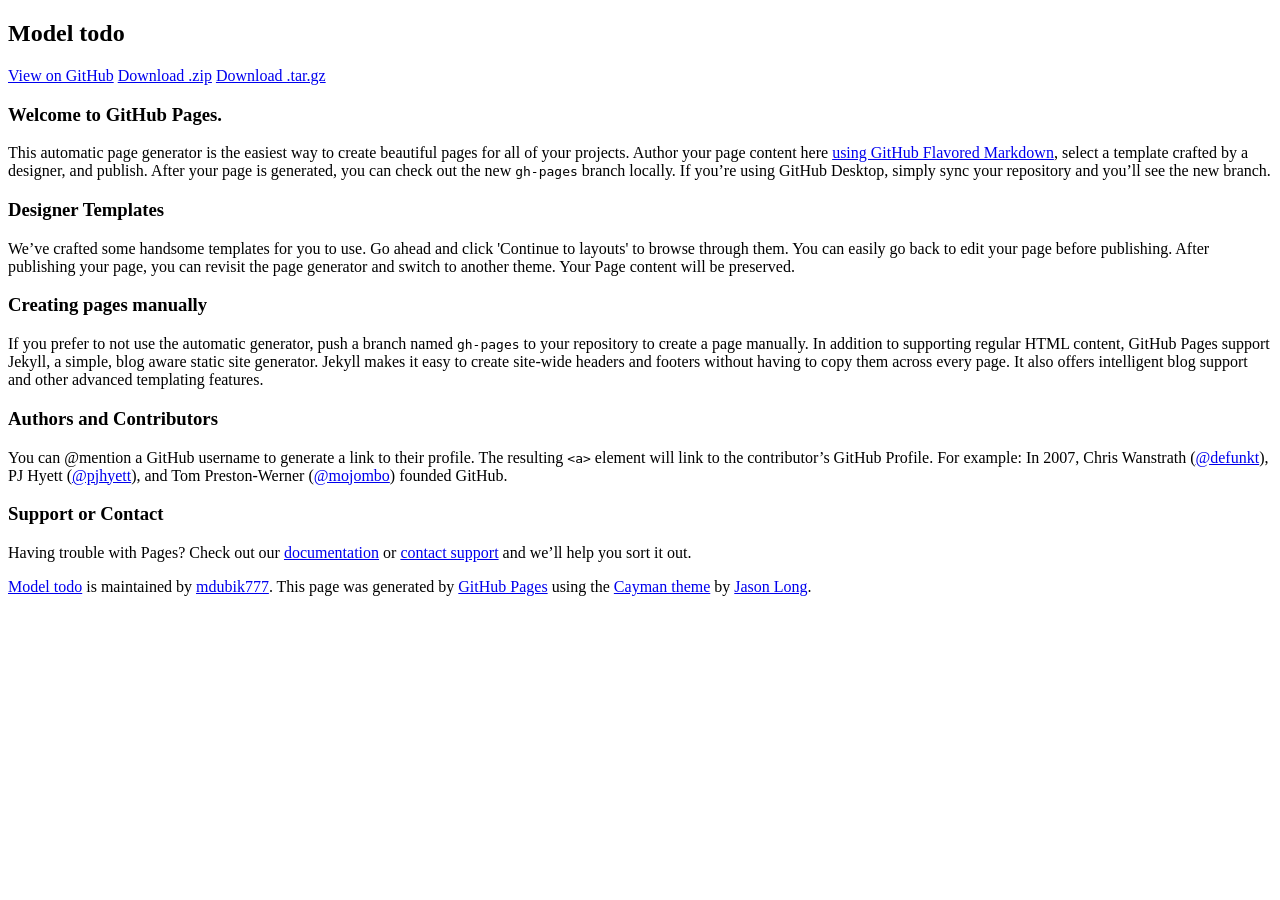
==== index.html @ 509e5e0b "Create gh-pages branch via GitHub" ====
<!DOCTYPE html>
<html lang="en-us">
  <head>
    <meta charset="UTF-8">
    <title>Model todo by mdubik777</title>
    <meta name="viewport" content="width=device-width, initial-scale=1">
    <link rel="stylesheet" type="text/css" href="stylesheets/normalize.css" media="screen">
    <link href='https://fonts.googleapis.com/css?family=Open+Sans:400,700' rel='stylesheet' type='text/css'>
    <link rel="stylesheet" type="text/css" href="stylesheets/stylesheet.css" media="screen">
    <link rel="stylesheet" type="text/css" href="stylesheets/github-light.css" media="screen">
  </head>
  <body>
    <section class="page-header">
      <h1 class="project-name">Model todo</h1>
      <h2 class="project-tagline"></h2>
      <a href="https://github.com/mdubik777/model_TODO" class="btn">View on GitHub</a>
      <a href="https://github.com/mdubik777/model_TODO/zipball/master" class="btn">Download .zip</a>
      <a href="https://github.com/mdubik777/model_TODO/tarball/master" class="btn">Download .tar.gz</a>
    </section>

    <section class="main-content">
      <h3>
<a id="welcome-to-github-pages" class="anchor" href="#welcome-to-github-pages" aria-hidden="true"><span aria-hidden="true" class="octicon octicon-link"></span></a>Welcome to GitHub Pages.</h3>

<p>This automatic page generator is the easiest way to create beautiful pages for all of your projects. Author your page content here <a href="https://guides.github.com/features/mastering-markdown/">using GitHub Flavored Markdown</a>, select a template crafted by a designer, and publish. After your page is generated, you can check out the new <code>gh-pages</code> branch locally. If you’re using GitHub Desktop, simply sync your repository and you’ll see the new branch.</p>

<h3>
<a id="designer-templates" class="anchor" href="#designer-templates" aria-hidden="true"><span aria-hidden="true" class="octicon octicon-link"></span></a>Designer Templates</h3>

<p>We’ve crafted some handsome templates for you to use. Go ahead and click 'Continue to layouts' to browse through them. You can easily go back to edit your page before publishing. After publishing your page, you can revisit the page generator and switch to another theme. Your Page content will be preserved.</p>

<h3>
<a id="creating-pages-manually" class="anchor" href="#creating-pages-manually" aria-hidden="true"><span aria-hidden="true" class="octicon octicon-link"></span></a>Creating pages manually</h3>

<p>If you prefer to not use the automatic generator, push a branch named <code>gh-pages</code> to your repository to create a page manually. In addition to supporting regular HTML content, GitHub Pages support Jekyll, a simple, blog aware static site generator. Jekyll makes it easy to create site-wide headers and footers without having to copy them across every page. It also offers intelligent blog support and other advanced templating features.</p>

<h3>
<a id="authors-and-contributors" class="anchor" href="#authors-and-contributors" aria-hidden="true"><span aria-hidden="true" class="octicon octicon-link"></span></a>Authors and Contributors</h3>

<p>You can @mention a GitHub username to generate a link to their profile. The resulting <code>&lt;a&gt;</code> element will link to the contributor’s GitHub Profile. For example: In 2007, Chris Wanstrath (<a href="https://github.com/defunkt" class="user-mention">@defunkt</a>), PJ Hyett (<a href="https://github.com/pjhyett" class="user-mention">@pjhyett</a>), and Tom Preston-Werner (<a href="https://github.com/mojombo" class="user-mention">@mojombo</a>) founded GitHub.</p>

<h3>
<a id="support-or-contact" class="anchor" href="#support-or-contact" aria-hidden="true"><span aria-hidden="true" class="octicon octicon-link"></span></a>Support or Contact</h3>

<p>Having trouble with Pages? Check out our <a href="https://help.github.com/pages">documentation</a> or <a href="https://github.com/contact">contact support</a> and we’ll help you sort it out.</p>

      <footer class="site-footer">
        <span class="site-footer-owner"><a href="https://github.com/mdubik777/model_TODO">Model todo</a> is maintained by <a href="https://github.com/mdubik777">mdubik777</a>.</span>

        <span class="site-footer-credits">This page was generated by <a href="https://pages.github.com">GitHub Pages</a> using the <a href="https://github.com/jasonlong/cayman-theme">Cayman theme</a> by <a href="https://twitter.com/jasonlong">Jason Long</a>.</span>
      </footer>

    </section>

  
  </body>
</html>
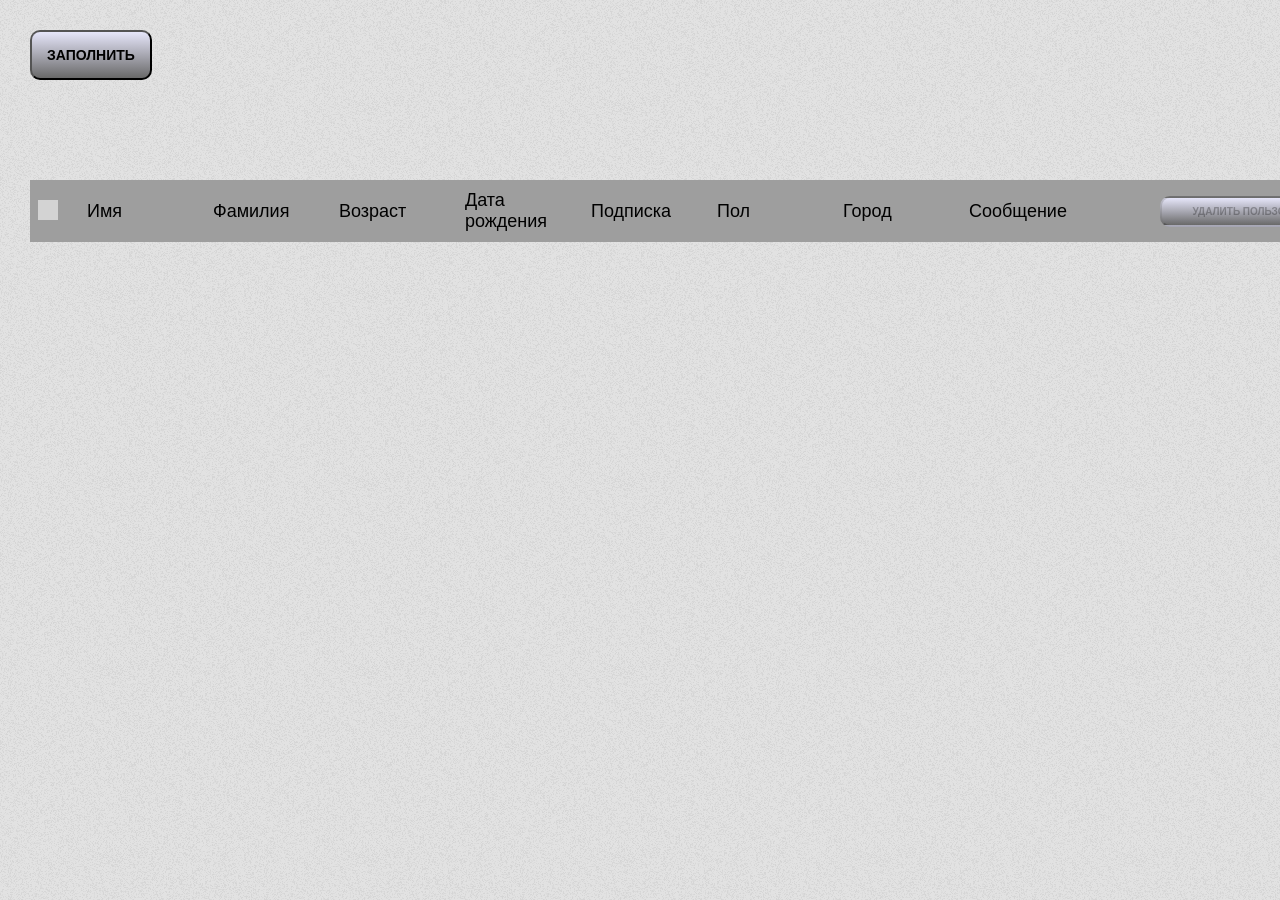
==== commit ac71f8fd: "demo" ====
--- a/index.html
+++ b/index.html
@@ -1,57 +1,163 @@
-<!DOCTYPE html>
-<html lang="en-us">
-  <head>
-    <meta charset="UTF-8">
-    <title>Model todo by mdubik777</title>
-    <meta name="viewport" content="width=device-width, initial-scale=1">
-    <link rel="stylesheet" type="text/css" href="stylesheets/normalize.css" media="screen">
-    <link href='https://fonts.googleapis.com/css?family=Open+Sans:400,700' rel='stylesheet' type='text/css'>
-    <link rel="stylesheet" type="text/css" href="stylesheets/stylesheet.css" media="screen">
-    <link rel="stylesheet" type="text/css" href="stylesheets/github-light.css" media="screen">
-  </head>
-  <body>
-    <section class="page-header">
-      <h1 class="project-name">Model todo</h1>
-      <h2 class="project-tagline"></h2>
-      <a href="https://github.com/mdubik777/model_TODO" class="btn">View on GitHub</a>
-      <a href="https://github.com/mdubik777/model_TODO/zipball/master" class="btn">Download .zip</a>
-      <a href="https://github.com/mdubik777/model_TODO/tarball/master" class="btn">Download .tar.gz</a>
-    </section>
-
-    <section class="main-content">
-      <h3>
-<a id="welcome-to-github-pages" class="anchor" href="#welcome-to-github-pages" aria-hidden="true"><span aria-hidden="true" class="octicon octicon-link"></span></a>Welcome to GitHub Pages.</h3>
-
-<p>This automatic page generator is the easiest way to create beautiful pages for all of your projects. Author your page content here <a href="https://guides.github.com/features/mastering-markdown/">using GitHub Flavored Markdown</a>, select a template crafted by a designer, and publish. After your page is generated, you can check out the new <code>gh-pages</code> branch locally. If you’re using GitHub Desktop, simply sync your repository and you’ll see the new branch.</p>
-
-<h3>
-<a id="designer-templates" class="anchor" href="#designer-templates" aria-hidden="true"><span aria-hidden="true" class="octicon octicon-link"></span></a>Designer Templates</h3>
-
-<p>We’ve crafted some handsome templates for you to use. Go ahead and click 'Continue to layouts' to browse through them. You can easily go back to edit your page before publishing. After publishing your page, you can revisit the page generator and switch to another theme. Your Page content will be preserved.</p>
-
-<h3>
-<a id="creating-pages-manually" class="anchor" href="#creating-pages-manually" aria-hidden="true"><span aria-hidden="true" class="octicon octicon-link"></span></a>Creating pages manually</h3>
-
-<p>If you prefer to not use the automatic generator, push a branch named <code>gh-pages</code> to your repository to create a page manually. In addition to supporting regular HTML content, GitHub Pages support Jekyll, a simple, blog aware static site generator. Jekyll makes it easy to create site-wide headers and footers without having to copy them across every page. It also offers intelligent blog support and other advanced templating features.</p>
-
-<h3>
-<a id="authors-and-contributors" class="anchor" href="#authors-and-contributors" aria-hidden="true"><span aria-hidden="true" class="octicon octicon-link"></span></a>Authors and Contributors</h3>
-
-<p>You can @mention a GitHub username to generate a link to their profile. The resulting <code>&lt;a&gt;</code> element will link to the contributor’s GitHub Profile. For example: In 2007, Chris Wanstrath (<a href="https://github.com/defunkt" class="user-mention">@defunkt</a>), PJ Hyett (<a href="https://github.com/pjhyett" class="user-mention">@pjhyett</a>), and Tom Preston-Werner (<a href="https://github.com/mojombo" class="user-mention">@mojombo</a>) founded GitHub.</p>
-
-<h3>
-<a id="support-or-contact" class="anchor" href="#support-or-contact" aria-hidden="true"><span aria-hidden="true" class="octicon octicon-link"></span></a>Support or Contact</h3>
-
-<p>Having trouble with Pages? Check out our <a href="https://help.github.com/pages">documentation</a> or <a href="https://github.com/contact">contact support</a> and we’ll help you sort it out.</p>
-
-      <footer class="site-footer">
-        <span class="site-footer-owner"><a href="https://github.com/mdubik777/model_TODO">Model todo</a> is maintained by <a href="https://github.com/mdubik777">mdubik777</a>.</span>
-
-        <span class="site-footer-credits">This page was generated by <a href="https://pages.github.com">GitHub Pages</a> using the <a href="https://github.com/jasonlong/cayman-theme">Cayman theme</a> by <a href="https://twitter.com/jasonlong">Jason Long</a>.</span>
-      </footer>
-
-    </section>
-
-  
-  </body>
-</html>
+<!DOCTYPE html>
+<html>
+<head>
+    <meta charset="utf-8">
+    <meta name="viewport" content="width=1460" />
+    <title>popup</title>
+
+    <link rel="stylesheet"  href="css/select2.css" />
+    <link rel="stylesheet"  href="css/jquery-ui.theme.css" />
+    <link rel="stylesheet"  href="css/jquery-ui.css" />
+    <link rel="stylesheet" href="css/css.css" />
+
+
+</head>
+<body>
+    <div class="wrapper">
+        <button class="btn btn-action">заполнить</button>
+        <div class="users-list-wrapper">
+            <ul id="user-table-list">
+                <li class="head">
+                    <div class="data-box">
+                        <span>
+                            <span class="custom-checkbox head-checkbox">
+                                <input type="checkbox" id="ckb-all" />
+                                <label for="ckb-all">
+                                    <i class="icon-checkmark"></i>
+
+                                </label>
+                            </span>
+                        </span>
+                        <span>Имя</span>
+                        <span>Фамилия</span>
+                        <span>Возраст</span>
+                        <span>Дата рождения</span>
+                        <span>Подписка</span>
+                        <span>Пол</span>
+                        <span>Город</span>
+                        <span>Сообщение</span>
+                        <span>
+                            <button class="btn main-button" disabled>Удалить пользователей</button>
+                        </span>
+                    </div>
+                </li>
+            </ul>
+        </div>
+    </div>
+    <div class="black" id="blackout">
+
+        <!-------------------------------------------------------------------
+                        Popup
+        --------------------------------------------------------------------->
+
+
+        <div class="popup-in-box" id="popup-box">
+            <div class="close-popup">
+                <span class="closed close-popup-action">X</span>
+            </div>
+            <div class="form-box">
+                <div class="row">
+                    <label class="label" for="name">Введите имя</label>
+                    <input id="name" class="txt-field user-name-action" type="text" placeholder="" >
+                </div>
+
+
+                <div class="row">
+                    <label  class="label" for="surname">Введите фамилию</label>
+                    <input id="surname" class="txt-field user-surname-action" type="text"/>
+                </div>
+                <div class="row">
+                    <label  class="label" for="age">Введите возраст</label>
+                    <input id="age" class="txt-field  user-age-action" type="text"/>
+                </div>
+                <div class="row">
+                    <label  class="label" for="age">Введите дату рождения</label>
+                    <input id="datepicker" class="txt-field  user-birth-action" type="text"/>
+                </div>
+
+                <div class="row">
+                    <label  class="label" for="message">Введите сообщение</label>
+                    <textarea id="message" class="txt-field user-message-action" cols="20" rows="7"></textarea>
+                </div>
+
+                <!-----------------------------------------------------------
+                Checkbox
+                -------------------------------------------------------------->
+
+
+                <div class="checkbox-js">
+                    <div class="row">
+                            <span class="custom-checkbox">
+
+                                <input type="checkbox" id="add-info" class="delivery-action" />
+                                <label for="add-info">
+                                    <i class="icon-checkmark"></i>
+                                    <span>Подписаться на рассылку</span>
+                                </label>
+                            </span>
+                    </div>
+
+                </div>
+
+                <!-----------------------------------------------------------
+                Radio
+                -------------------------------------------------------------->
+
+
+
+                <div class="add-info-radio" id="add-info-radio-js">
+                    <div class="row">
+                            <span class="custom-radio">
+                                <input type="radio" id="male-radio" class="gender-action" name="sex" checked />
+                                <label for="male-radio">
+                                    <i></i>
+                                    <span>Мужчина</span>
+                                </label>
+                            </span>
+                            <span class="custom-radio">
+                                <input type="radio" id="female-radio" class="gender-action" name="sex" />
+                                <label for="female-radio">
+                                    <i></i>
+                                    <span>Женщина</span>
+                                </label>
+                            </span>
+                    </div>
+                </div>
+
+                <!-----------------------------------------------------------
+                Select2
+                -------------------------------------------------------------->
+
+                <div class="row">
+                    <div class="select-wrapper">
+                        <select class="select select-action-js w250" data-placeholder="Выберите город">
+                            <option value=""></option>
+                            <option value="1">Москва</option>
+                            <option value="2">Санкт-Петербург</option>
+                            <option value="3">Калуга</option>
+                            <option value="4">Ростов-на-Дону</option>
+                            <option value="5">Саратов</option>
+                        </select>
+                    </div>
+                </div>
+
+                <!-------------------------------------------------------------
+                    Button
+                ------------------------------------------------------------------>
+
+                <div class="button">
+                    <button class="btn popup-btn send-popup-action">отправить</button>
+                    <button class="btn save-edition-action">Сохранить изменения</button>
+                    <button class="btn close-popup-action cancel-popup-action">Отменить</button>
+                </div>
+
+            </div>
+        </div>
+    </div>
+
+    <script type="text/javascript" src="js/jquery.js"></script>
+    <script type="text/javascript" src="js/select2.full.min.js"></script>
+    <script type="text/javascript" src="js/jquery-ui.js"></script>
+    <script type="text/javascript" src="js/script.js"></script>
+</body>
+</html>
--- a/css/select2.css
+++ b/css/select2.css
@@ -0,0 +1,482 @@
+.select2-container {
+  box-sizing: border-box;
+  display: inline-block;
+  margin: 0;
+  position: relative;
+  vertical-align: middle; }
+  .select2-container .select2-selection--single {
+    box-sizing: border-box;
+    cursor: pointer;
+    display: block;
+    height: 28px;
+    user-select: none;
+    -webkit-user-select: none; }
+    .select2-container .select2-selection--single .select2-selection__rendered {
+      display: block;
+      padding-left: 8px;
+      padding-right: 20px;
+      overflow: hidden;
+      text-overflow: ellipsis;
+      white-space: nowrap; }
+    .select2-container .select2-selection--single .select2-selection__clear {
+      position: relative; }
+  .select2-container[dir="rtl"] .select2-selection--single .select2-selection__rendered {
+    padding-right: 8px;
+    padding-left: 20px; }
+  .select2-container .select2-selection--multiple {
+    box-sizing: border-box;
+    cursor: pointer;
+    display: block;
+    min-height: 32px;
+    user-select: none;
+    -webkit-user-select: none; }
+    .select2-container .select2-selection--multiple .select2-selection__rendered {
+      display: inline-block;
+      overflow: hidden;
+      padding-left: 8px;
+      text-overflow: ellipsis;
+      white-space: nowrap; }
+  .select2-container .select2-search--inline {
+    float: left; }
+    .select2-container .select2-search--inline .select2-search__field {
+      box-sizing: border-box;
+      border: none;
+      font-size: 100%;
+      margin-top: 5px;
+      padding: 0; }
+      .select2-container .select2-search--inline .select2-search__field::-webkit-search-cancel-button {
+        -webkit-appearance: none; }
+
+.select2-dropdown {
+  background-color: white;
+  border: 1px solid #aaa;
+  border-radius: 4px;
+  box-sizing: border-box;
+  display: block;
+  position: absolute;
+  left: -100000px;
+  width: 100%;
+  z-index: 1051; }
+
+.select2-results {
+  display: block; }
+
+.select2-results__options {
+  list-style: none;
+  margin: 0;
+  padding: 0; }
+
+.select2-results__option {
+  padding: 6px;
+  user-select: none;
+  -webkit-user-select: none; }
+  .select2-results__option[aria-selected] {
+    cursor: pointer; }
+
+.select2-container--open .select2-dropdown {
+  left: 0; }
+
+.select2-container--open .select2-dropdown--above {
+  border-bottom: none;
+  border-bottom-left-radius: 0;
+  border-bottom-right-radius: 0; }
+
+.select2-container--open .select2-dropdown--below {
+  border-top: none;
+  border-top-left-radius: 0;
+  border-top-right-radius: 0; }
+
+.select2-search--dropdown {
+  display: block;
+  padding: 4px; }
+  .select2-search--dropdown .select2-search__field {
+    padding: 4px;
+    width: 100%;
+    box-sizing: border-box; }
+    .select2-search--dropdown .select2-search__field::-webkit-search-cancel-button {
+      -webkit-appearance: none; }
+  .select2-search--dropdown.select2-search--hide {
+    display: none; }
+
+.select2-close-mask {
+  border: 0;
+  margin: 0;
+  padding: 0;
+  display: block;
+  position: fixed;
+  left: 0;
+  top: 0;
+  min-height: 100%;
+  min-width: 100%;
+  height: auto;
+  width: auto;
+  opacity: 0;
+  z-index: 99;
+  background-color: #fff;
+  filter: alpha(opacity=0); }
+
+.select2-hidden-accessible {
+  border: 0 !important;
+  clip: rect(0 0 0 0) !important;
+  height: 1px !important;
+  margin: -1px !important;
+  overflow: hidden !important;
+  padding: 0 !important;
+  position: absolute !important;
+  width: 1px !important; }
+
+.select2-container--default .select2-selection--single {
+  background-color: #fff;
+  border: 1px solid #aaa;
+  border-radius: 4px; }
+  .select2-container--default .select2-selection--single .select2-selection__rendered {
+    color: #444;
+    line-height: 28px; }
+  .select2-container--default .select2-selection--single .select2-selection__clear {
+    cursor: pointer;
+    float: right;
+    font-weight: bold; }
+  .select2-container--default .select2-selection--single .select2-selection__placeholder {
+    color: #999; }
+  .select2-container--default .select2-selection--single .select2-selection__arrow {
+    height: 26px;
+    position: absolute;
+    top: 1px;
+    right: 1px;
+    width: 20px; }
+    .select2-container--default .select2-selection--single .select2-selection__arrow b {
+      border-color: #888 transparent transparent transparent;
+      border-style: solid;
+      border-width: 5px 4px 0 4px;
+      height: 0;
+      left: 50%;
+      margin-left: -4px;
+      margin-top: -2px;
+      position: absolute;
+      top: 50%;
+      width: 0; }
+
+.select2-container--default[dir="rtl"] .select2-selection--single .select2-selection__clear {
+  float: left; }
+
+.select2-container--default[dir="rtl"] .select2-selection--single .select2-selection__arrow {
+  left: 1px;
+  right: auto; }
+
+.select2-container--default.select2-container--disabled .select2-selection--single {
+  background-color: #eee;
+  cursor: default; }
+  .select2-container--default.select2-container--disabled .select2-selection--single .select2-selection__clear {
+    display: none; }
+
+.select2-container--default.select2-container--open .select2-selection--single .select2-selection__arrow b {
+  border-color: transparent transparent #888 transparent;
+  border-width: 0 4px 5px 4px; }
+
+.select2-container--default .select2-selection--multiple {
+  background-color: white;
+  border: 1px solid #aaa;
+  border-radius: 4px;
+  cursor: text; }
+  .select2-container--default .select2-selection--multiple .select2-selection__rendered {
+    box-sizing: border-box;
+    list-style: none;
+    margin: 0;
+    padding: 0 5px;
+    width: 100%; }
+  .select2-container--default .select2-selection--multiple .select2-selection__placeholder {
+    color: #999;
+    margin-top: 5px;
+    float: left; }
+  .select2-container--default .select2-selection--multiple .select2-selection__clear {
+    cursor: pointer;
+    float: right;
+    font-weight: bold;
+    margin-top: 5px;
+    margin-right: 10px; }
+  .select2-container--default .select2-selection--multiple .select2-selection__choice {
+    background-color: #e4e4e4;
+    border: 1px solid #aaa;
+    border-radius: 4px;
+    cursor: default;
+    float: left;
+    margin-right: 5px;
+    margin-top: 5px;
+    padding: 0 5px; }
+  .select2-container--default .select2-selection--multiple .select2-selection__choice__remove {
+    color: #999;
+    cursor: pointer;
+    display: inline-block;
+    font-weight: bold;
+    margin-right: 2px; }
+    .select2-container--default .select2-selection--multiple .select2-selection__choice__remove:hover {
+      color: #333; }
+
+.select2-container--default[dir="rtl"] .select2-selection--multiple .select2-selection__choice, .select2-container--default[dir="rtl"] .select2-selection--multiple .select2-selection__placeholder, .select2-container--default[dir="rtl"] .select2-selection--multiple .select2-search--inline {
+  float: right; }
+
+.select2-container--default[dir="rtl"] .select2-selection--multiple .select2-selection__choice {
+  margin-left: 5px;
+  margin-right: auto; }
+
+.select2-container--default[dir="rtl"] .select2-selection--multiple .select2-selection__choice__remove {
+  margin-left: 2px;
+  margin-right: auto; }
+
+.select2-container--default.select2-container--focus .select2-selection--multiple {
+  border: solid black 1px;
+  outline: 0; }
+
+.select2-container--default.select2-container--disabled .select2-selection--multiple {
+  background-color: #eee;
+  cursor: default; }
+
+.select2-container--default.select2-container--disabled .select2-selection__choice__remove {
+  display: none; }
+
+.select2-container--default.select2-container--open.select2-container--above .select2-selection--single, .select2-container--default.select2-container--open.select2-container--above .select2-selection--multiple {
+  border-top-left-radius: 0;
+  border-top-right-radius: 0; }
+
+.select2-container--default.select2-container--open.select2-container--below .select2-selection--single, .select2-container--default.select2-container--open.select2-container--below .select2-selection--multiple {
+  border-bottom-left-radius: 0;
+  border-bottom-right-radius: 0; }
+
+.select2-container--default .select2-search--dropdown .select2-search__field {
+  border: 1px solid #aaa; }
+
+.select2-container--default .select2-search--inline .select2-search__field {
+  background: transparent;
+  border: none;
+  outline: 0;
+  box-shadow: none;
+  -webkit-appearance: textfield; }
+
+.select2-container--default .select2-results > .select2-results__options {
+  max-height: 200px;
+  overflow-y: auto; }
+
+.select2-container--default .select2-results__option[role=group] {
+  padding: 0; }
+
+.select2-container--default .select2-results__option[aria-disabled=true] {
+  color: #999; }
+
+.select2-container--default .select2-results__option[aria-selected=true] {
+  background-color: #ddd; }
+
+.select2-container--default .select2-results__option .select2-results__option {
+  padding-left: 1em; }
+  .select2-container--default .select2-results__option .select2-results__option .select2-results__group {
+    padding-left: 0; }
+  .select2-container--default .select2-results__option .select2-results__option .select2-results__option {
+    margin-left: -1em;
+    padding-left: 2em; }
+    .select2-container--default .select2-results__option .select2-results__option .select2-results__option .select2-results__option {
+      margin-left: -2em;
+      padding-left: 3em; }
+      .select2-container--default .select2-results__option .select2-results__option .select2-results__option .select2-results__option .select2-results__option {
+        margin-left: -3em;
+        padding-left: 4em; }
+        .select2-container--default .select2-results__option .select2-results__option .select2-results__option .select2-results__option .select2-results__option .select2-results__option {
+          margin-left: -4em;
+          padding-left: 5em; }
+          .select2-container--default .select2-results__option .select2-results__option .select2-results__option .select2-results__option .select2-results__option .select2-results__option .select2-results__option {
+            margin-left: -5em;
+            padding-left: 6em; }
+
+.select2-container--default .select2-results__option--highlighted[aria-selected] {
+  background-color: #5897fb;
+  color: white; }
+
+.select2-container--default .select2-results__group {
+  cursor: default;
+  display: block;
+  padding: 6px; }
+
+.select2-container--classic .select2-selection--single {
+  background-color: #f7f7f7;
+  border: 1px solid #aaa;
+  border-radius: 4px;
+  outline: 0;
+  background-image: -webkit-linear-gradient(top, white 50%, #eeeeee 100%);
+  background-image: -o-linear-gradient(top, white 50%, #eeeeee 100%);
+  background-image: linear-gradient(to bottom, white 50%, #eeeeee 100%);
+  background-repeat: repeat-x;
+  filter: progid:DXImageTransform.Microsoft.gradient(startColorstr='#FFFFFFFF', endColorstr='#FFEEEEEE', GradientType=0); }
+  .select2-container--classic .select2-selection--single:focus {
+    border: 1px solid #5897fb; }
+  .select2-container--classic .select2-selection--single .select2-selection__rendered {
+    color: #444;
+    line-height: 28px; }
+  .select2-container--classic .select2-selection--single .select2-selection__clear {
+    cursor: pointer;
+    float: right;
+    font-weight: bold;
+    margin-right: 10px; }
+  .select2-container--classic .select2-selection--single .select2-selection__placeholder {
+    color: #999; }
+  .select2-container--classic .select2-selection--single .select2-selection__arrow {
+    background-color: #ddd;
+    border: none;
+    border-left: 1px solid #aaa;
+    border-top-right-radius: 4px;
+    border-bottom-right-radius: 4px;
+    height: 26px;
+    position: absolute;
+    top: 1px;
+    right: 1px;
+    width: 20px;
+    background-image: -webkit-linear-gradient(top, #eeeeee 50%, #cccccc 100%);
+    background-image: -o-linear-gradient(top, #eeeeee 50%, #cccccc 100%);
+    background-image: linear-gradient(to bottom, #eeeeee 50%, #cccccc 100%);
+    background-repeat: repeat-x;
+    filter: progid:DXImageTransform.Microsoft.gradient(startColorstr='#FFEEEEEE', endColorstr='#FFCCCCCC', GradientType=0); }
+    .select2-container--classic .select2-selection--single .select2-selection__arrow b {
+      border-color: #888 transparent transparent transparent;
+      border-style: solid;
+      border-width: 5px 4px 0 4px;
+      height: 0;
+      left: 50%;
+      margin-left: -4px;
+      margin-top: -2px;
+      position: absolute;
+      top: 50%;
+      width: 0; }
+
+.select2-container--classic[dir="rtl"] .select2-selection--single .select2-selection__clear {
+  float: left; }
+
+.select2-container--classic[dir="rtl"] .select2-selection--single .select2-selection__arrow {
+  border: none;
+  border-right: 1px solid #aaa;
+  border-radius: 0;
+  border-top-left-radius: 4px;
+  border-bottom-left-radius: 4px;
+  left: 1px;
+  right: auto; }
+
+.select2-container--classic.select2-container--open .select2-selection--single {
+  border: 1px solid #5897fb; }
+  .select2-container--classic.select2-container--open .select2-selection--single .select2-selection__arrow {
+    background: transparent;
+    border: none; }
+    .select2-container--classic.select2-container--open .select2-selection--single .select2-selection__arrow b {
+      border-color: transparent transparent #888 transparent;
+      border-width: 0 4px 5px 4px; }
+
+.select2-container--classic.select2-container--open.select2-container--above .select2-selection--single {
+  border-top: none;
+  border-top-left-radius: 0;
+  border-top-right-radius: 0;
+  background-image: -webkit-linear-gradient(top, white 0%, #eeeeee 50%);
+  background-image: -o-linear-gradient(top, white 0%, #eeeeee 50%);
+  background-image: linear-gradient(to bottom, white 0%, #eeeeee 50%);
+  background-repeat: repeat-x;
+  filter: progid:DXImageTransform.Microsoft.gradient(startColorstr='#FFFFFFFF', endColorstr='#FFEEEEEE', GradientType=0); }
+
+.select2-container--classic.select2-container--open.select2-container--below .select2-selection--single {
+  border-bottom: none;
+  border-bottom-left-radius: 0;
+  border-bottom-right-radius: 0;
+  background-image: -webkit-linear-gradient(top, #eeeeee 50%, white 100%);
+  background-image: -o-linear-gradient(top, #eeeeee 50%, white 100%);
+  background-image: linear-gradient(to bottom, #eeeeee 50%, white 100%);
+  background-repeat: repeat-x;
+  filter: progid:DXImageTransform.Microsoft.gradient(startColorstr='#FFEEEEEE', endColorstr='#FFFFFFFF', GradientType=0); }
+
+.select2-container--classic .select2-selection--multiple {
+  background-color: white;
+  border: 1px solid #aaa;
+  border-radius: 4px;
+  cursor: text;
+  outline: 0; }
+  .select2-container--classic .select2-selection--multiple:focus {
+    border: 1px solid #5897fb; }
+  .select2-container--classic .select2-selection--multiple .select2-selection__rendered {
+    list-style: none;
+    margin: 0;
+    padding: 0 5px; }
+  .select2-container--classic .select2-selection--multiple .select2-selection__clear {
+    display: none; }
+  .select2-container--classic .select2-selection--multiple .select2-selection__choice {
+    background-color: #e4e4e4;
+    border: 1px solid #aaa;
+    border-radius: 4px;
+    cursor: default;
+    float: left;
+    margin-right: 5px;
+    margin-top: 5px;
+    padding: 0 5px; }
+  .select2-container--classic .select2-selection--multiple .select2-selection__choice__remove {
+    color: #888;
+    cursor: pointer;
+    display: inline-block;
+    font-weight: bold;
+    margin-right: 2px; }
+    .select2-container--classic .select2-selection--multiple .select2-selection__choice__remove:hover {
+      color: #555; }
+
+.select2-container--classic[dir="rtl"] .select2-selection--multiple .select2-selection__choice {
+  float: right; }
+
+.select2-container--classic[dir="rtl"] .select2-selection--multiple .select2-selection__choice {
+  margin-left: 5px;
+  margin-right: auto; }
+
+.select2-container--classic[dir="rtl"] .select2-selection--multiple .select2-selection__choice__remove {
+  margin-left: 2px;
+  margin-right: auto; }
+
+.select2-container--classic.select2-container--open .select2-selection--multiple {
+  border: 1px solid #5897fb; }
+
+.select2-container--classic.select2-container--open.select2-container--above .select2-selection--multiple {
+  border-top: none;
+  border-top-left-radius: 0;
+  border-top-right-radius: 0; }
+
+.select2-container--classic.select2-container--open.select2-container--below .select2-selection--multiple {
+  border-bottom: none;
+  border-bottom-left-radius: 0;
+  border-bottom-right-radius: 0; }
+
+.select2-container--classic .select2-search--dropdown .select2-search__field {
+  border: 1px solid #aaa;
+  outline: 0; }
+
+.select2-container--classic .select2-search--inline .select2-search__field {
+  outline: 0;
+  box-shadow: none; }
+
+.select2-container--classic .select2-dropdown {
+  background-color: white;
+  border: 1px solid transparent; }
+
+.select2-container--classic .select2-dropdown--above {
+  border-bottom: none; }
+
+.select2-container--classic .select2-dropdown--below {
+  border-top: none; }
+
+.select2-container--classic .select2-results > .select2-results__options {
+  max-height: 200px;
+  overflow-y: auto; }
+
+.select2-container--classic .select2-results__option[role=group] {
+  padding: 0; }
+
+.select2-container--classic .select2-results__option[aria-disabled=true] {
+  color: grey; }
+
+.select2-container--classic .select2-results__option--highlighted[aria-selected] {
+  background-color: #3875d7;
+  color: white; }
+
+.select2-container--classic .select2-results__group {
+  cursor: default;
+  display: block;
+  padding: 6px; }
+
+.select2-container--classic.select2-container--open .select2-dropdown {
+  border-color: #5897fb; }
--- a/css/css.css
+++ b/css/css.css
@@ -0,0 +1,534 @@
+html { height:100%; width:100%; }
+
+article, aside, details, figcaption, figure, footer, header, hgroup, nav, section { display: block; }
+audio, canvas, video { display: inline-block;}
+audio:not([controls]) { display: none; }
+[hidden] { display: none; }
+
+
+html, body, h1, h2, h3, h4, h5, h6, p, em, strong, abbr, acronym, blockquote, q, cite, ins, del, dfn, a, div, span, pre, hr, address, br, b, i, sub, sup, big, small, tt, table, tr, caption, thead, tbody, tfoot,
+col, colgroup, form, input, label, textarea, button, fieldset, legend, select, option, optiongroup, ul, ol, li, dl, dt, dd, code, var, kdb, samp, img, object, param, map, area, bdo, iframe, article, aside, canvas,
+details, figcaption, figure, footer, header, hgroup, menu, nav, section, summary, time, mark, audio, video  {
+    padding:0; margin:0; outline:0; font-size:100%;
+}
+
+
+a:focus	{ -moz-outline-style:none; }
+
+
+html {-webkit-text-size-adjust: 100%; -ms-text-size-adjust: 100%;} /* text mobile */
+::-moz-selection { background: #fe57a1; color: #fff; text-shadow: none; }
+::selection { background: #fe57a1; color: #fff; text-shadow: none; }
+abbr[title] { border-bottom: 1px dotted; }
+b, strong { font-weight: bold; }
+blockquote { margin: 1em 40px; }
+dfn { font-style: italic; }
+hr { display: block; height: 1px; border: 0; border-top: 1px solid #ccc; margin: 1em 0; padding: 0; }
+ins { background: #ff9; color: #000; text-decoration: none; }
+mark { background: #ff0; color: #000; font-style: italic; font-weight: bold; }
+pre, code, kbd, samp { font-family: monospace, monospace; _font-family: 'courier new', monospace; font-size: 1em; }
+pre { white-space: pre; white-space: pre-wrap; word-wrap: break-word; }
+q { quotes: none; }
+q:before, q:after { content: ""; content: none; }
+small { font-size: 85%; }
+sub, sup { font-size: 75%; line-height: 0; position: relative; vertical-align: baseline; }
+sup { top: -0.5em; }
+sub { bottom: -0.25em; }
+img { border: 0; -ms-interpolation-mode: bicubic; vertical-align: middle;}
+svg:not(:root) { overflow: hidden; }
+
+
+label { cursor: pointer;}
+legend { border: 0; *margin-left: -7px; padding: 0; }
+button, input, select, textarea { font-size: 100%; margin: 0; vertical-align: baseline; *vertical-align: middle; }
+button, input { line-height: normal; *overflow: visible; }
+table button, table input { *overflow: auto; }
+button, input[type="button"], input[type="reset"], input[type="submit"] { cursor: pointer; -webkit-appearance: button; }
+input[type="checkbox"], input[type="radio"] { box-sizing: border-box; }
+input[type="search"] { -webkit-appearance: textfield; -moz-box-sizing: content-box; -webkit-box-sizing: content-box; box-sizing: content-box; }
+input[type="search"]::-webkit-search-decoration { -webkit-appearance: none; }
+button::-moz-focus-inner, input::-moz-focus-inner { border: 0; padding: 0; }
+textarea { overflow: auto; vertical-align: top; resize: vertical; }
+input:valid, textarea:valid {  }
+input:invalid, textarea:invalid { background-color: white; }
+.table-box input:-webkit-autofill, textarea:-webkit-autofill, select:-webkit-autofill {
+    /*background-color: rgb(250, 255, 189);*/
+    background-color: white  !important;
+    background-image: none;
+    color: rgb(0, 0, 0);
+}
+
+
+
+table { border-collapse: collapse; border-spacing: 0; table-layout: fixed;}
+
+ol,ul {list-style: none;}
+a {outline: 0;outline: none; color: #2a2a2a;}
+a:hover {text-decoration: none;}
+
+.clear {clear: both; height: 0!important; line-height: 0 !important;}
+
+body {color: black; font-family: 'Arial', sans-serif;  font-weight: normal; min-width: 1460px; width: 100%; height: 100%; background: url('../images/backgr_tabs.png')}
+
+p {	margin: 0 0 14px}
+
+* {
+    margin: 0;
+    padding: 0;
+}
+.wrapper {
+    padding: 30px;
+}
+
+.btn {
+    cursor: pointer;
+    padding: 15px;
+    background: linear-gradient(to bottom, lavender, dimgrey);
+    font-size: 14px;
+    outline: none;
+    text-transform: uppercase;
+    font-weight: bold;
+    border-radius: 10px;
+}
+
+
+
+.popup-in-box {
+    position: absolute;
+    border-radius: 5px;
+    background: url(../images/backgr_tabs.png);
+    /*display: block;*/
+    font-family: Arial, sans-serif;
+    z-index: 99;
+    font-size: 14px;
+    width: 800px;
+    padding: 50px 50px 10px;
+    box-sizing: border-box;
+    left: 50%;
+    margin-left: -400px;
+    display: none;
+    top: 50%;
+
+}
+
+.popup-in-box .row {
+    margin-top: 5px;
+    width: 100%;
+}
+
+.popup-in-box .form-box .row .txt-field {
+    width: 100%;
+    background: rgba(255, 255, 255, 0.71);
+    border: none;
+    font-family: 'Arial', sans-serif;
+    font-size: 14px;
+    line-height: 20px;
+    color: black;
+    padding: 5px 18px;
+    display: inline-block;
+    box-sizing: border-box;
+    margin: 3px 0 7px;
+    outline:none;
+}
+.popup-in-box .form-box .row .ages {
+    width: 10%;
+    margin-left: 10px;
+}
+
+.popup-in-box textarea.txt-field {
+    resize: none;
+}
+
+.popup-in-box .label {
+    font-weight: bolder;
+
+}
+
+.popup-in-box .close-popup {
+    position: absolute;
+    top: 0px;
+    right: 0px;
+    font-family: Arial, sans-serif;
+    padding: 20px;
+    font-size: 18px;
+}
+
+.popup-in-box .close-popup .closed  {
+    text-decoration: none;
+    font-weight: bold;
+    cursor: pointer;
+    color: darkgrey;
+}
+
+.popup-in-box .close-popup .closed:hover {
+    color: black
+}
+
+/*---------------------------------------------------------------
+                    Checkbox
+--------------------------------------------------------------*/
+
+
+.custom-checkbox input[type="checkbox"] {
+    display: none;
+}
+
+.custom-checkbox input[type="checkbox"] + label {
+    font-size: 14px;
+    font-weight: bolder;
+    display: inline-block;
+    text-align: center;
+}
+
+.custom-checkbox input[type="checkbox"] + label i {
+    display: inline-block;
+    width: 20px;
+    height: 20px;
+    margin: -5px 7px 0 0;
+    vertical-align: middle;
+    background: rgba(158,158,158,0.4);
+    cursor: pointer;
+    font-size: 15px;
+    font-weight: bold;
+    text-align: center;
+    line-height: 20px;
+    color: black;
+}
+
+.custom-checkbox input[type="checkbox"] + label i:before {
+    display: none;
+    color: #000000;
+    text-align: center;
+
+}
+
+.custom-checkbox input[type="checkbox"] + label span {
+    display: inline-block;
+    line-height: 25px;
+}
+
+.custom-checkbox input[type="checkbox"]:checked + label i:before {
+    display: block;
+}
+.user-checkbox input[type="checkbox"] + label i {
+    margin: 23px 7px 0 0;
+}
+
+.head-checkbox input[type="checkbox"] + label i {
+    background: lightgray;
+}
+
+/*---------------------------------------------------------------
+                    radio
+--------------------------------------------------------------*/
+.custom-radio {
+    margin-right: 20px;
+}
+
+.custom-radio input[type="radio"] {
+    display: none;
+}
+
+.custom-radio input[type="radio"] + label {
+    display: inline-block;
+    font-size: 14px;
+    font-weight: bolder;
+
+}
+
+.custom-radio input[type="radio"] + label i {
+    width: 21px;
+    height: 21px;
+    border-radius: 100%;
+    background-color: rgba(158,158,158,0.4);
+    display: inline-block;
+    cursor: pointer;
+    margin: -4px 7px 2px 0;
+    vertical-align: middle;
+    color: black;
+}
+
+.custom-radio input[type="radio"] + label i:before {
+    display:none;
+    content: '';
+    width: 7px;
+    height: 7px;
+    border-radius: 100%;
+    background: #000000;
+    margin: 7px auto 0;
+}
+
+.custom-radio input[type="radio"] + label span {
+    display: inline-block;
+    line-height: 25px;
+}
+
+.custom-radio input[type="radio"]:checked + label i:before {
+    display: block;
+}
+
+/*------------------------------------------------------------
+                        Select
+---------------------------------------------------------------*/
+
+.w250 {
+	width: 250px;
+}
+
+.select-wrapper.select2-container--default .select2-selection--single {
+    background-color: transparent;
+    border: 1px solid #aaa;
+    border-radius: 10px;
+}
+
+.select-wrapper.select2-container--default .select2-selection--single .select2-selection__rendered {
+    color: #444;
+    line-height: 27px;
+}
+
+.select2-container--default .select2-search--dropdown .select2-search__field {
+    border: 1px solid #aaa;
+}
+
+.select-wrapper.select2-container .select2-selection--single {
+    height: 30px;
+}
+
+.select2-container--default .select2-search--dropdown .select2-search__field {
+    border: 1px solid #aaa;
+    box-shadow: none;
+}
+.select2-search--dropdown {
+    display: block;
+    padding: 4px;
+    box-shadow: none;
+}
+
+.select-wrapper.custom-select-dropdown .select2-container--default .select2-results__option--highlighted[aria-selected] {
+    background-color: gray ;
+}
+
+.select2-container--default .select2-selection--single .select2-selection__arrow {
+    top: 2px;
+}
+
+.select2-container--default .select2-selection--single .select2-selection__arrow b {
+    border-color: black transparent transparent transparent;
+}
+
+.select2-container--default.select2-container--open .select2-selection--single .select2-selection__arrow b {
+    border-color:  transparent transparent black transparent;
+}
+
+.select2-container--default .select2-results__option--highlighted[aria-selected] {
+    background-color: #e3e3e3;
+    color: #292929;
+    font-style: italic;
+}
+
+.select2-dropdown {
+    border-radius: 4px;
+    box-sizing: border-box;
+    display: block;
+    position: absolute;
+    width: 100%;
+    z-index: 999 ;
+    font-style: italic;
+    font-weight: bold;
+}
+
+.popup-in-box .button {
+    padding: 20px;
+    text-align: center;
+}
+
+.button .popup-btn {
+    padding: 10px 30px;
+}
+
+.buttons-edit {
+     text-align: center;
+    padding: 10px 30px;
+    display: none;
+ }
+
+#blackout {
+    background: rgba(0,0,0,0.8);
+    position: absolute;
+    width: 100%;
+    min-height: 100%;
+    top: 0;
+    overflow: hidden;
+    z-index: 9;
+    left: 0;
+    display: none;
+    overflow-x: hidden;
+    overflow-y: auto;
+}
+/*-----------------------------------------------------
+            user's list
+---------------------------------------------------*/
+.users-list-wrapper {
+    margin-top: 100px;
+    /*border: 2px solid gray;*/
+}
+
+.users-list-wrapper ul li {
+    list-style: none;
+    display: block;
+    width: 100%;
+    background: #f9f9f9;
+}
+
+.users-list-wrapper ul li:nth-child(odd) {
+    background: #e7e7e7;
+}
+
+.wrapper .users-list-wrapper ul li.head .data-box {
+    background: #9e9e9e;
+}
+
+.users-list-wrapper ul li .data-box {
+    display: table;
+    table-layout: fixed;
+    width: 100%;
+}
+.wrapper .users-list-wrapper ul li.head .data-box span {
+    font-size: 18px;
+}
+.users-list-wrapper ul li .data-box > span {
+    height: 30px;
+    display: table-cell;
+    vertical-align: middle;
+    width: 9%;
+    text-align: left;
+    font-size: 16px;
+    padding: 10px 0;
+    font-family: Arial,sans-serif;
+}
+
+
+.users-list-wrapper ul li .data-box span:first-child {
+    padding-left: 4px;
+    width: 30px;
+}
+
+.users-list-wrapper ul li .data-box span:last-child {
+    text-align: center;
+    width: 200px;
+}
+.users-list-wrapper ul li .data-box span .btn {
+    padding: 8px 10px;
+    font-size: 10px;
+}
+.users-list-wrapper ul li .data-box span .main-button {
+    padding: 8px 30px;
+}
+
+.users-list-wrapper ul li .msg-box {
+    padding: 10px 0 15px;
+    display: none;
+}
+
+.users-list-wrapper ul li .msg-box .in {
+    margin: 0 10px;
+    min-height: 50px;
+    padding: 10px;
+    border-radius: 4px;
+    background: #fff;
+}
+
+
+
+
+/*----------------------------------------------------------
+                    DateTimePicker
+
+----------------------------------------------------------------*/
+
+.ui-state-highlight, .ui-widget-content .ui-state-highlight, .ui-widget-header .ui-state-highlight {
+    background: red;
+}
+.ui-state-highlight, .ui-widget-content .ui-state-highlight, .ui-widget-header .ui-state-highlight {
+    background: #e2dede;
+    border-color: lightgray;
+    color: white;
+}
+.ui-state-active, .ui-widget-content .ui-state-active, .ui-widget-header .ui-state-active, a.ui-button:active, .ui-button:active, .ui-button.ui-state-active:hover {
+    background: darkgrey;
+    border-color: black;
+}
+
+
+
+
+
+
+
+
+
+
+
+
+
+
+
+
+
+
+
+
+
+
+
+
+
+
+
+
+
+
+
+
+
+
+
+
+@font-face {
+    font-family: 'icomoon';
+    src:    url('../fonts/icomoon/fonts/icomoon.eot?gdy95d');
+    src:    url('../fonts/icomoon/fonts/icomoon.eot?gdy95d#iefix') format('embedded-opentype'),
+    url('../fonts/icomoon/fonts/icomoon.ttf?gdy95d') format('truetype'),
+    url('../fonts/icomoon/fonts/icomoon.woff?gdy95d') format('woff'),
+    url('../fonts/icomoon/fonts/icomoon.svg?gdy95d#icomoon') format('svg');
+    font-weight: normal;
+    font-style: normal;
+}
+
+[class^="icon-"], [class*=" icon-"] {
+    /* use !important to prevent issues with browser extensions that change fonts */
+    font-family: 'icomoon' !important;
+    speak: none;
+    font-style: normal;
+    font-weight: normal;
+    font-variant: normal;
+    text-transform: none;
+    line-height: 1;
+
+    /* Better Font Rendering =========== */
+    -webkit-font-smoothing: antialiased;
+    -moz-osx-font-smoothing: grayscale;
+}
+
+.icon-checkmark:before {
+    content: "\e900";
+}
+
+
+
+
+
+
+
+
+
